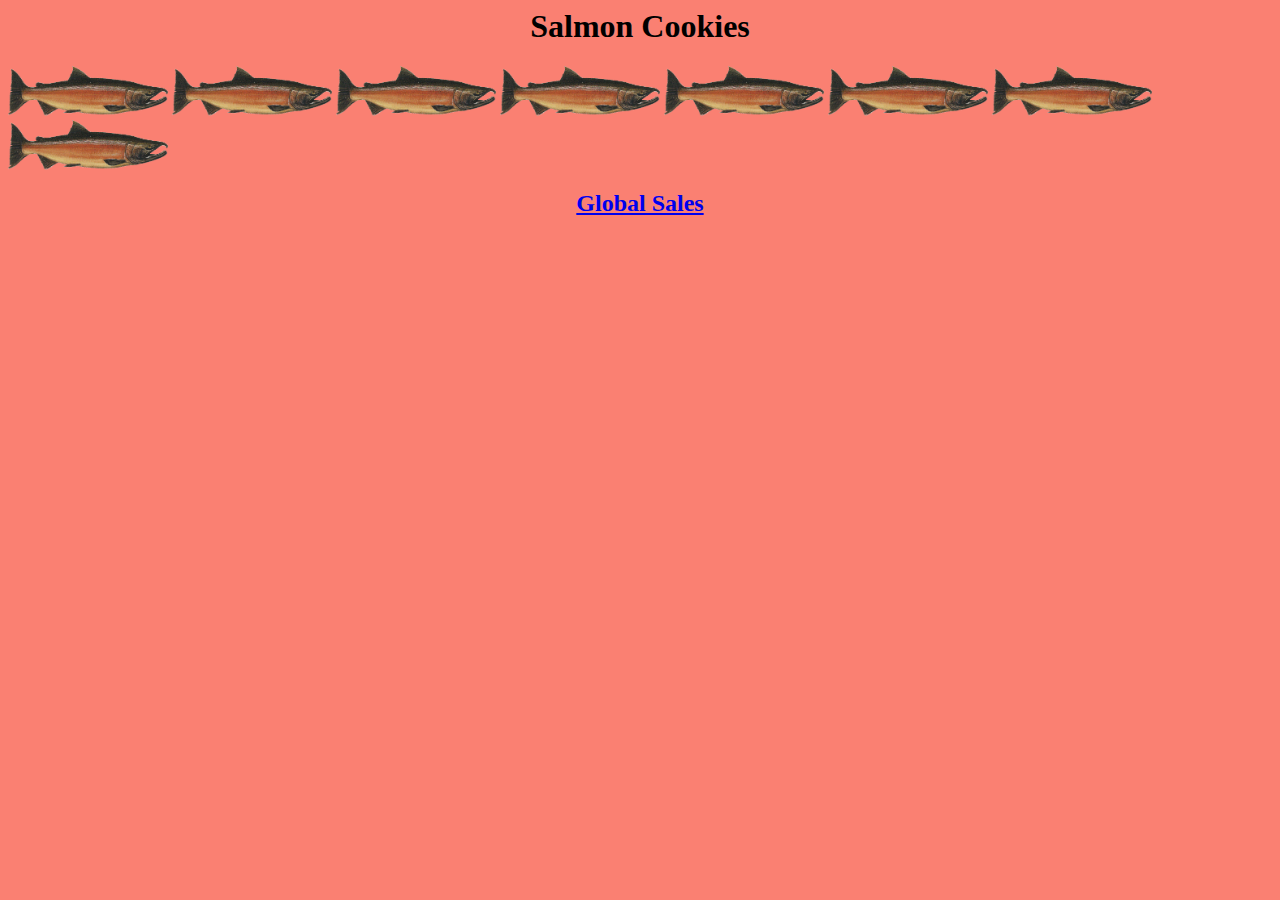
==== index.html @ 6f18ac30 "Merge pull request #1 from Vektur/class06-Objects" ====
<html lang="en">

<head>
  <title>Salmon Cookies</title>
  <link rel="stylesheet" href="css/style.css">
</head>

<body>
  <H1>Salmon Cookies</H1>

<img src="img/salmon.png" alt="">
<img src="img/salmon.png" alt="">
<img src="img/salmon.png" alt="">
<img src="img/salmon.png" alt="">
<img src="img/salmon.png" alt="">
<img src="img/salmon.png" alt="">
<img src="img/salmon.png" alt="">
<img src="img/salmon.png" alt="">

<H2>
  <a href="sales.html">Global Sales</a>
</H2>







</body>
</html>
---- css/style.css ----
body {
  background-color: salmon;
}

h1 {text-align: center;
  
}

h2 {
  text-align: center;
}
img {
  height: 50;
}

ul {
  display: inline-block;
  padding: 4%;
  margin: auto;
}
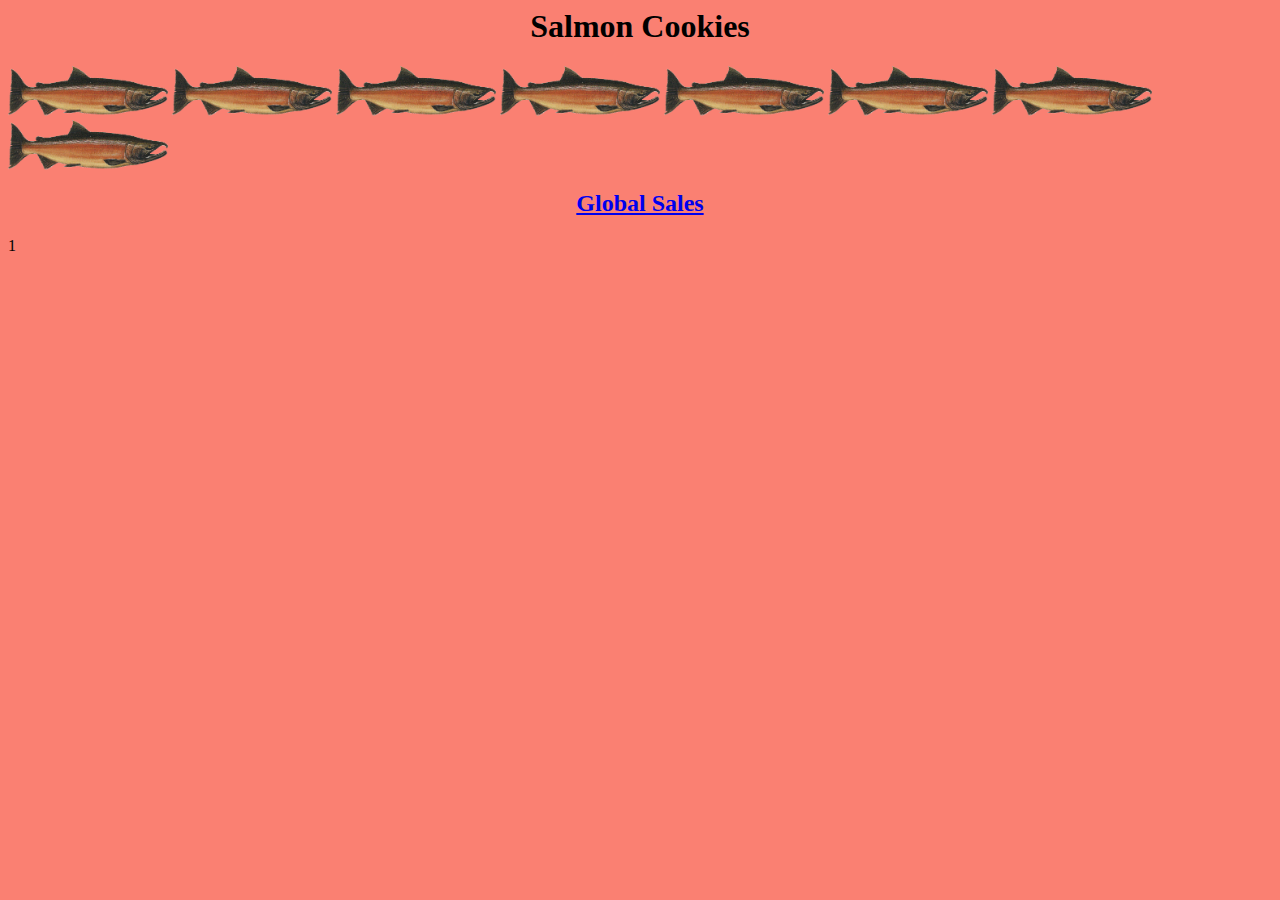
==== commit 045984d4: "initial" ====
--- a/index.html
+++ b/index.html
@@ -21,6 +21,9 @@
   <a href="sales.html">Global Sales</a>
 </H2>
 
+<table id="salesTable">
+  1
+</table>
 
 
 
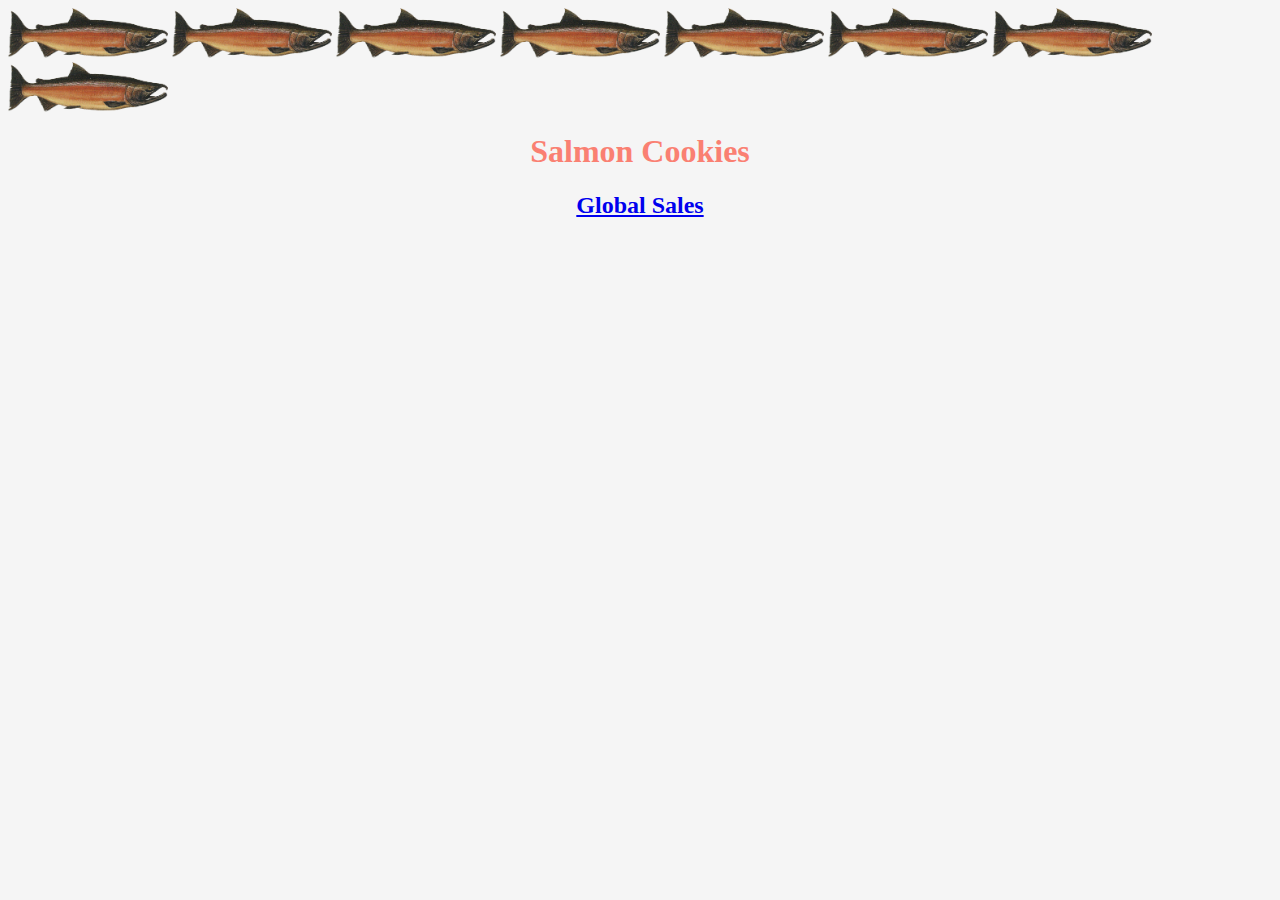
==== commit c367aee1: "HTML/CSS Touches" ====
--- a/index.html
+++ b/index.html
@@ -6,8 +6,7 @@
 </head>
 
 <body>
-  <H1>Salmon Cookies</H1>
-
+ 
 <img src="img/salmon.png" alt="">
 <img src="img/salmon.png" alt="">
 <img src="img/salmon.png" alt="">
@@ -17,16 +16,11 @@
 <img src="img/salmon.png" alt="">
 <img src="img/salmon.png" alt="">
 
+<H1>Salmon Cookies</H1>
+
 <H2>
   <a href="sales.html">Global Sales</a>
 </H2>
-
-<table id="salesTable">
-  1
-</table>
-
-
-
 
 
 
--- a/css/style.css
+++ b/css/style.css
@@ -1,20 +1,49 @@
 body {
-  background-color: salmon;
+  background-color: whitesmoke;
 }
 
-h1 {text-align: center;
-  
+h1 {
+  font-family: 'Times New Roman', Times, serif;
+  text-align: center;
+color: salmon
 }
 
 h2 {
+  font-family: ;
   text-align: center;
 }
 img {
   height: 50;
 }
-
+main {
+  font-family: Arial, Helvetica, sans-serif;
+}
 ul {
   display: inline-block;
   padding: 4%;
   margin: auto;
+}
+
+table {
+  background-color:white;
+  padding: 20px;
+  margin-left: auto;
+  margin-right: auto;
+  border-style: outset;
+  border-radius: 5px;
+  border-color: salmon;
+}
+
+td:hover {
+  background-color: salmon;
+}
+
+td {
+  padding: 2px;
+  border-style: inset;
+  border-radius: 5px;
+  border: 5px,;
+  border-color: pink;
+  text-align: right;
+
 }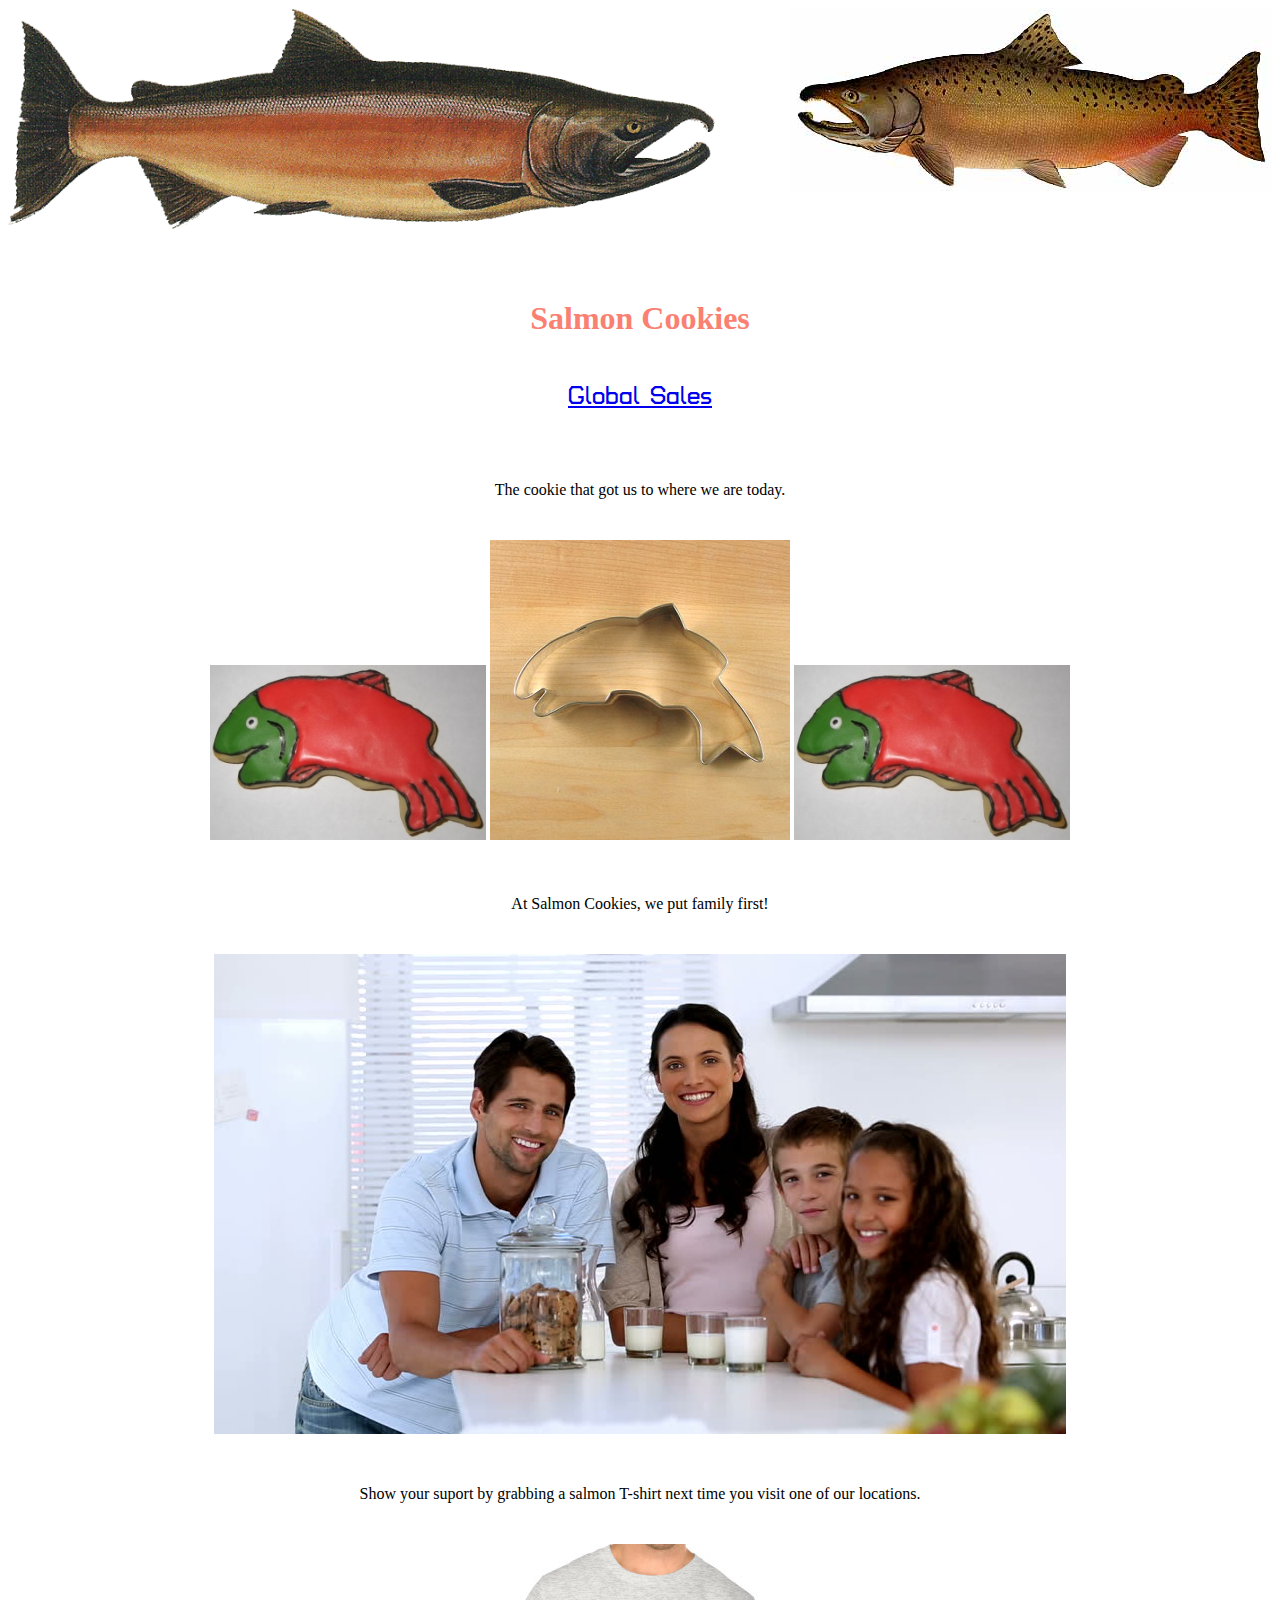
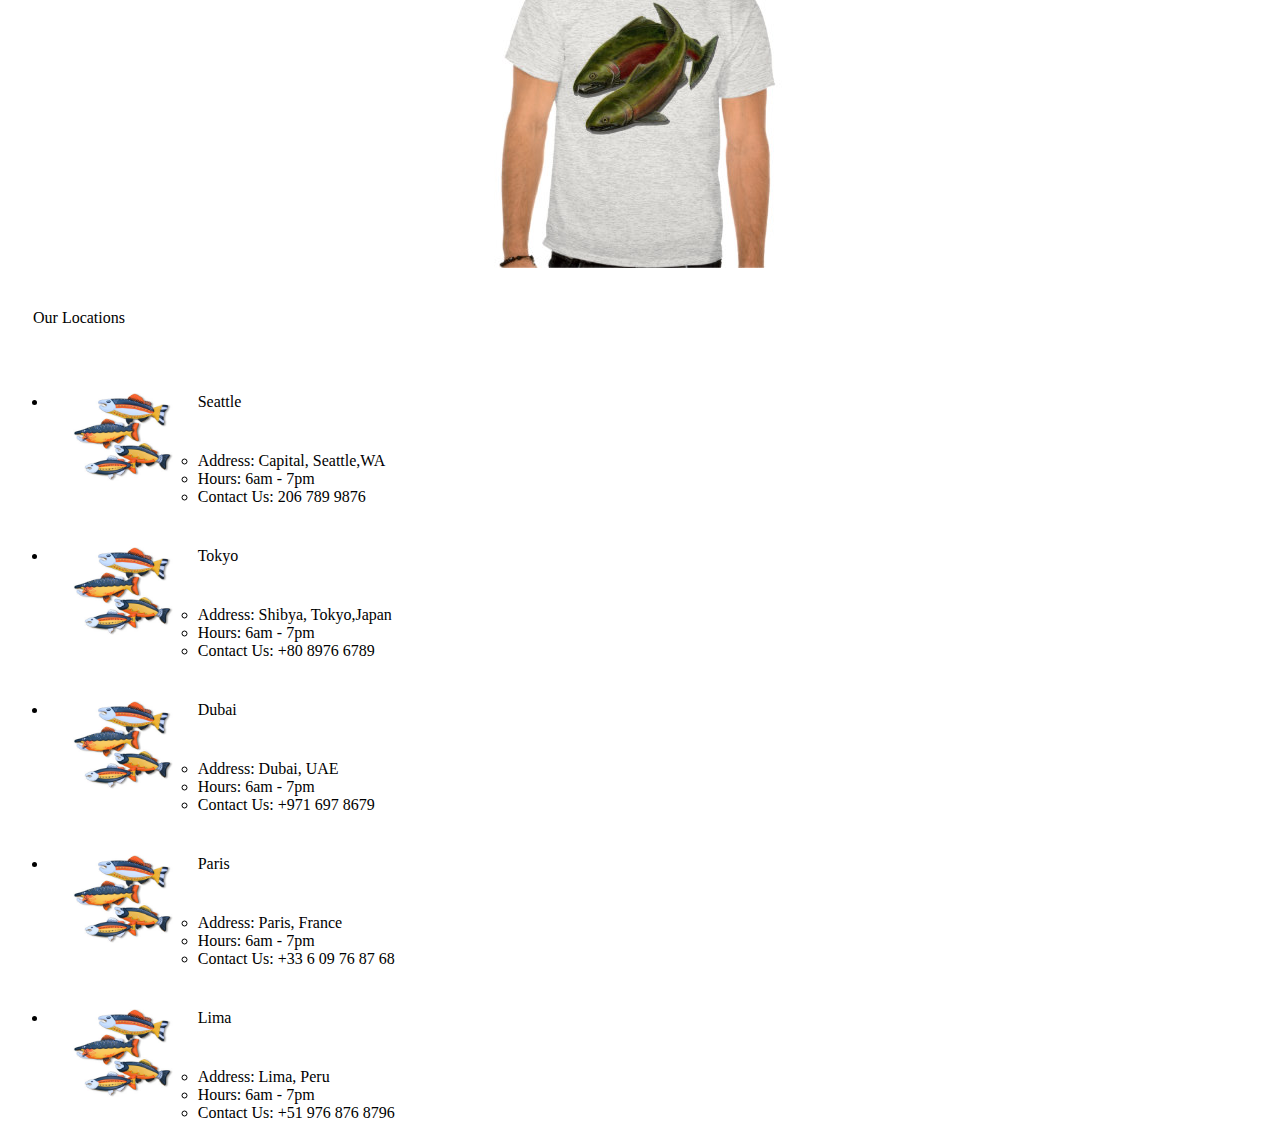
==== commit c5d3976e: "Merge pull request #3 from Vektur/lab08-CSS" ====
--- a/index.html
+++ b/index.html
@@ -2,27 +2,93 @@
 
 <head>
   <title>Salmon Cookies</title>
-  <link rel="stylesheet" href="css/style.css">
+  <link rel="stylesheet" href="css/reset.css">
+  <link rel="stylesheet" href="css/homeStyle.css">
+  <link href="https://fonts.googleapis.com/css2?family=Turret+Road:wght@300&display=swap" rel="stylesheet">
 </head>
 
 <body>
- 
-<img src="img/salmon.png" alt="">
-<img src="img/salmon.png" alt="">
-<img src="img/salmon.png" alt="">
-<img src="img/salmon.png" alt="">
-<img src="img/salmon.png" alt="">
-<img src="img/salmon.png" alt="">
-<img src="img/salmon.png" alt="">
-<img src="img/salmon.png" alt="">
 
-<H1>Salmon Cookies</H1>
+  <img src="img/salmon.png" alt="">
+  <div><img src="img/chinook.jpg" alt=""></div>
+  
+  <h1>Salmon Cookies</h1>
 
-<H2>
-  <a href="sales.html">Global Sales</a>
-</H2>
+  <h2>
+    <a href="sales.html">Global Sales</a>
+  </h2>
 
+  <section id="products">
+    <p>The cookie that got us to where we are today.</p>
+    <img src="img/frosted-cookie.jpg" alt="cookie">
+    <img src="img/cutter.jpeg" alt="cookie cutter">
+    <img src="img/frosted-cookie.jpg" alt="cookie">
+    
+  </section>
 
+  <section id="family">
+    <p>At Salmon Cookies, we put family first!</p>
 
+    <img src="img/family.jpg" alt="">
+  </section>
+
+  
+
+  <section id="merch">
+    <p>Show your suport by grabbing a salmon T-shirt next time you visit one of our locations.</p>
+    <img src="img/shirt.jpg" alt="">
+   
+  </section>
+
+  <section id="locations">
+    <p>Our Locations</p>
+    <ul>
+      <li><img src="img/fish.jpg" alt="logo">
+        <p>Seattle</p>
+        <ul>
+          <li>Address: Capital, Seattle,WA </li>
+          <li>Hours: 6am - 7pm </li>
+          <li>Contact Us: 206 789 9876</li>
+        </ul>
+      </li>
+      <li><img src="img/fish.jpg" alt="logo">
+        <p>Tokyo</p>
+        <ul>
+          <li>Address: Shibya, Tokyo,Japan</li> 
+          <li>Hours: 6am - 7pm</li>
+          <li>Contact Us: +80 8976 6789</li>
+        </ul>
+      </li>
+      <li><img src="img/fish.jpg" alt="logo">
+        <p>Dubai</p>
+        <ul>
+          <li>Address: Dubai, UAE</li>
+          <li>Hours: 6am - 7pm</li>
+          <li>Contact Us: +971 697 8679</li>
+        </ul>
+      </li>
+      <li><img src="img/fish.jpg" alt="logo">
+        <p>Paris</p>
+        <ul>
+          <li>Address: Paris, France</li>
+          <li>Hours: 6am - 7pm</li>
+          <li>Contact Us: +33 6 09 76 87 68</li>
+        </ul>
+      </li>
+      <li><img src="img/fish.jpg" alt="logo">
+        <p>Lima</p>
+        <ul>
+          <li>Address: Lima, Peru</li>
+          <li>Hours: 6am - 7pm</li>
+          <li>Contact Us: +51 976 876 8796</li>
+        </ul>
+      </li>
+    </ul>
+  </section>
+
+  <footer>
+
+  </footer>
 </body>
+
 </html>--- a/css/homeStyle.css
+++ b/css/homeStyle.css
@@ -0,0 +1,39 @@
+body>img {
+  height: 25%;
+
+}
+
+h1 {
+  font-family: 'Times New Roman', Times, serif;
+  text-align: center;
+color: salmon;
+padding-top: 50px;
+}
+
+h2 {
+  font-family: 'Turret Road', cursive;
+  text-align: center;
+  padding-top: 25px;
+}
+
+
+#locations img {
+  padding: 25px;
+  height: 10%;
+  float: left;
+}
+
+
+
+p {
+  padding: 25px;
+}
+
+div {
+  float: right;
+}
+
+#products, #family, #merch {
+  text-align: center;
+  padding-top: 10px;
+}
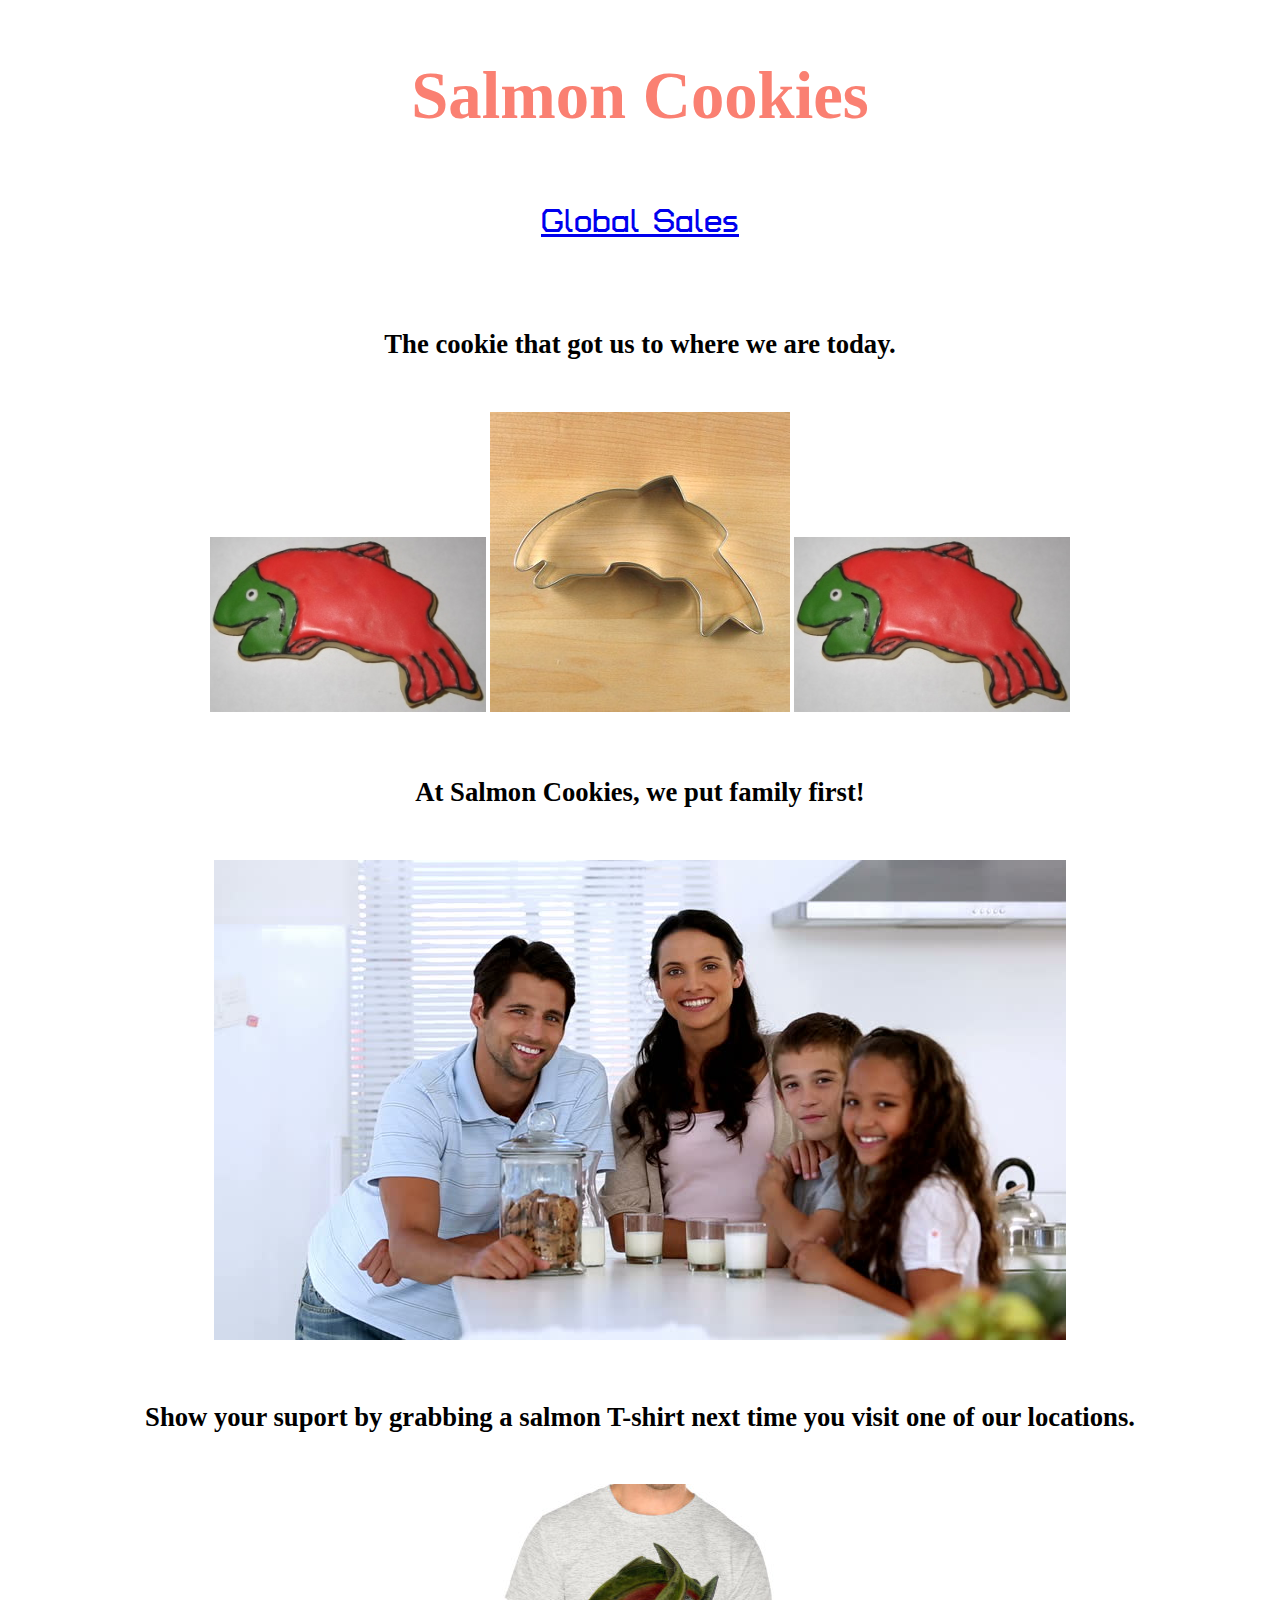
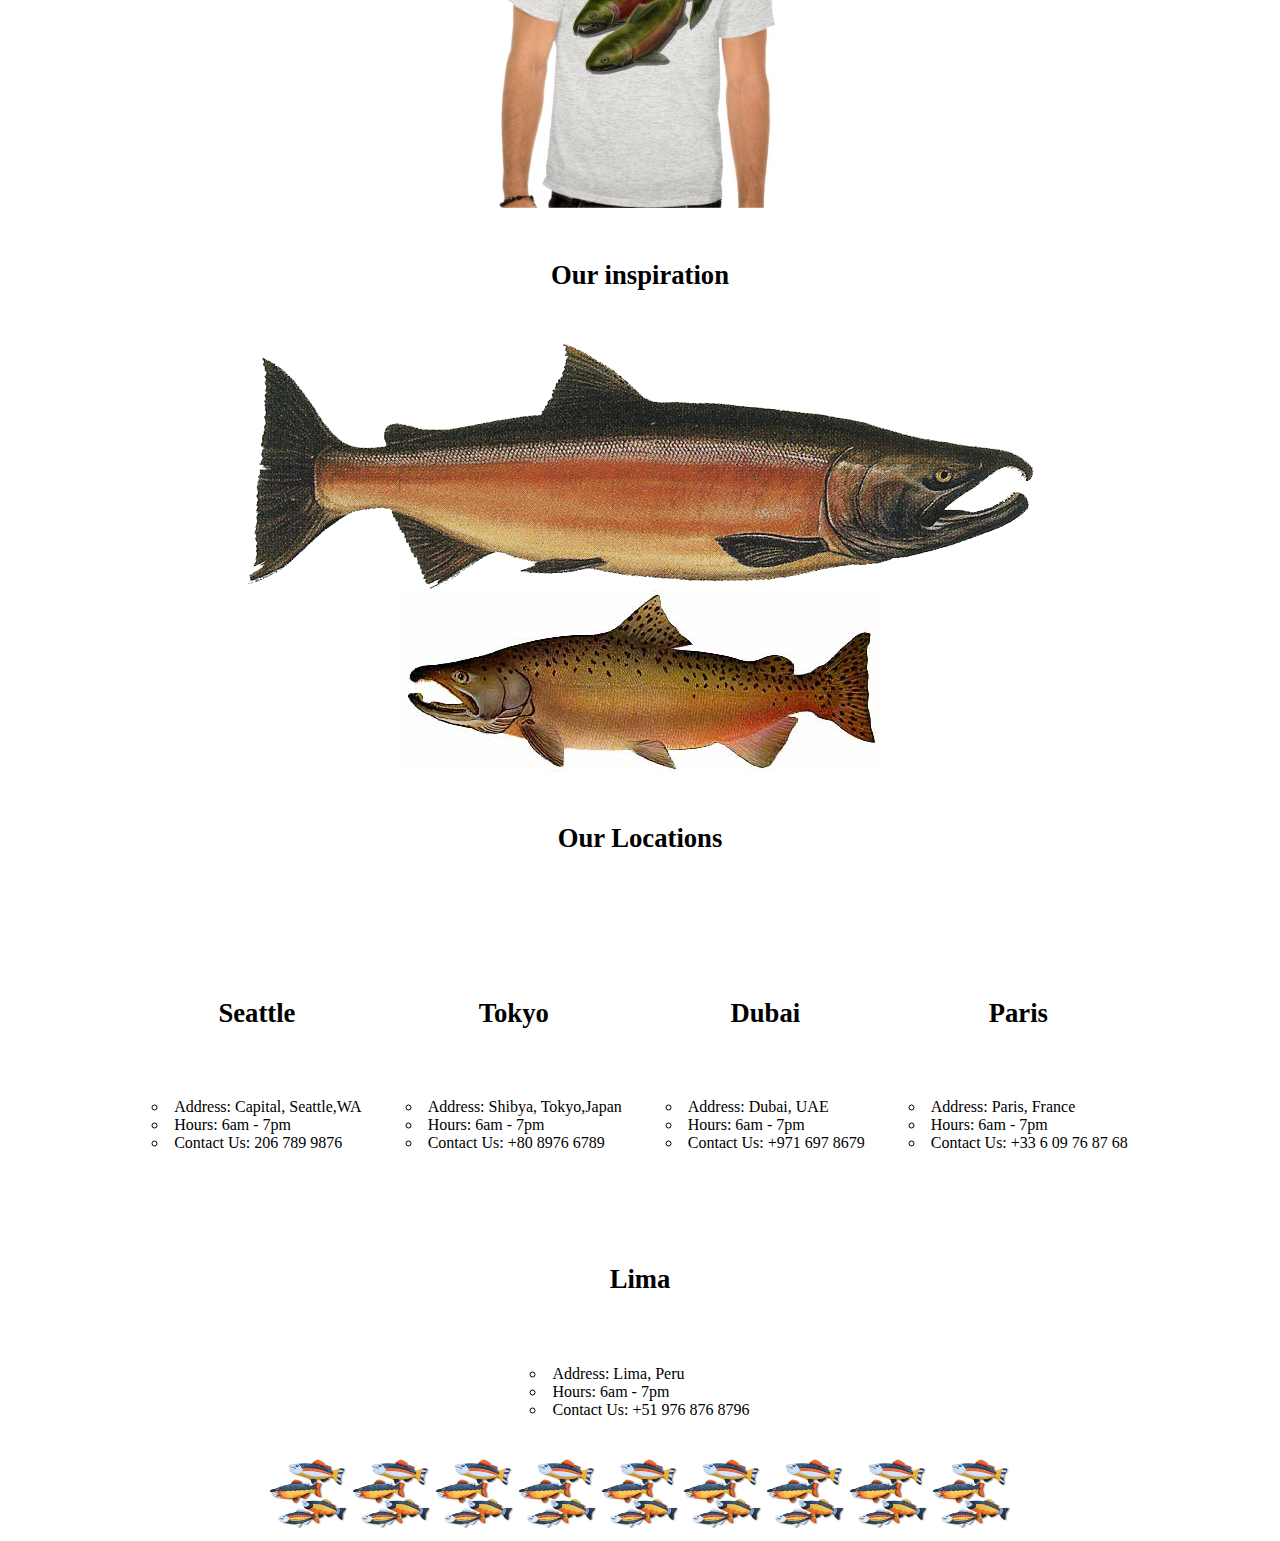
==== commit e10349e7: "finalTouches" ====
--- a/index.html
+++ b/index.html
@@ -8,22 +8,21 @@
 </head>
 
 <body>
+  
+  <section id="header">
+    <h1>Salmon Cookies</h1>
 
-  <img src="img/salmon.png" alt="">
-  <div><img src="img/chinook.jpg" alt=""></div>
+    <h2>
+      <a href="sales.html">Global Sales</a>
+    </h2>
+  </section>
   
-  <h1>Salmon Cookies</h1>
-
-  <h2>
-    <a href="sales.html">Global Sales</a>
-  </h2>
-
   <section id="products">
     <p>The cookie that got us to where we are today.</p>
     <img src="img/frosted-cookie.jpg" alt="cookie">
     <img src="img/cutter.jpeg" alt="cookie cutter">
     <img src="img/frosted-cookie.jpg" alt="cookie">
-    
+
   </section>
 
   <section id="family">
@@ -32,62 +31,76 @@
     <img src="img/family.jpg" alt="">
   </section>
 
-  
-
   <section id="merch">
     <p>Show your suport by grabbing a salmon T-shirt next time you visit one of our locations.</p>
     <img src="img/shirt.jpg" alt="">
-   
+
   </section>
+  
+  <div>
+    <p>Our inspiration</p>
+    <img src="img/salmon.png" alt="">
+    <img src="img/chinook.jpg" alt="">
+  </div>
 
   <section id="locations">
     <p>Our Locations</p>
-    <ul>
-      <li><img src="img/fish.jpg" alt="logo">
-        <p>Seattle</p>
-        <ul>
-          <li>Address: Capital, Seattle,WA </li>
-          <li>Hours: 6am - 7pm </li>
-          <li>Contact Us: 206 789 9876</li>
-        </ul>
-      </li>
-      <li><img src="img/fish.jpg" alt="logo">
-        <p>Tokyo</p>
-        <ul>
-          <li>Address: Shibya, Tokyo,Japan</li> 
-          <li>Hours: 6am - 7pm</li>
-          <li>Contact Us: +80 8976 6789</li>
-        </ul>
-      </li>
-      <li><img src="img/fish.jpg" alt="logo">
-        <p>Dubai</p>
-        <ul>
-          <li>Address: Dubai, UAE</li>
-          <li>Hours: 6am - 7pm</li>
-          <li>Contact Us: +971 697 8679</li>
-        </ul>
-      </li>
-      <li><img src="img/fish.jpg" alt="logo">
-        <p>Paris</p>
-        <ul>
-          <li>Address: Paris, France</li>
-          <li>Hours: 6am - 7pm</li>
-          <li>Contact Us: +33 6 09 76 87 68</li>
-        </ul>
-      </li>
-      <li><img src="img/fish.jpg" alt="logo">
-        <p>Lima</p>
-        <ul>
-          <li>Address: Lima, Peru</li>
-          <li>Hours: 6am - 7pm</li>
-          <li>Contact Us: +51 976 876 8796</li>
-        </ul>
-      </li>
-    </ul>
+    <div id="locations">
+  
+      <p>Seattle</p>
+      <ul>
+        <li>Address: Capital, Seattle,WA </li>
+        <li>Hours: 6am - 7pm </li>
+        <li>Contact Us: 206 789 9876</li>
+      </ul>
+
+    </div>
+    <div id="locations">
+      <p>Tokyo</p>
+      <ul>
+        <li>Address: Shibya, Tokyo,Japan</li>
+        <li>Hours: 6am - 7pm</li>
+        <li>Contact Us: +80 8976 6789</li>
+      </ul>
+    </div>
+    <div id="locations">
+      <p>Dubai</p>
+      <ul>
+        <li>Address: Dubai, UAE</li>
+        <li>Hours: 6am - 7pm</li>
+        <li>Contact Us: +971 697 8679</li>
+      </ul>
+    </div>
+    <div id="locations">
+      <p>Paris</p>
+      <ul>
+        <li>Address: Paris, France</li>
+        <li>Hours: 6am - 7pm</li>
+        <li>Contact Us: +33 6 09 76 87 68</li>
+      </ul>
+    </div>
+    <div id="locations">
+      <p>Lima</p>
+      <ul>
+        <li>Address: Lima, Peru</li>
+        <li>Hours: 6am - 7pm</li>
+        <li>Contact Us: +51 976 876 8796</li>
+      </ul>
+    </div>
+  
   </section>
 
+
   <footer>
-
+    <img src="img/fish.jpg" alt="locations">
+    <img src="img/fish.jpg" alt="locations">
+    <img src="img/fish.jpg" alt="locations">
+    <img src="img/fish.jpg" alt="locations">
+    <img src="img/fish.jpg" alt="locations">
+    <img src="img/fish.jpg" alt="locations">
+    <img src="img/fish.jpg" alt="locations">
+    <img src="img/fish.jpg" alt="locations">
+    <img src="img/fish.jpg" alt="locations">
   </footer>
 </body>
 
--- a/css/homeStyle.css
+++ b/css/homeStyle.css
@@ -1,6 +1,5 @@
 body>img {
   height: 25%;
-
 }
 
 h1 {
@@ -8,32 +7,60 @@
   text-align: center;
 color: salmon;
 padding-top: 50px;
+font-size: 50pt;
 }
 
 h2 {
   font-family: 'Turret Road', cursive;
   text-align: center;
   padding-top: 25px;
+  font-weight: bolder;
+  font-size: 25pt;
 }
 
-
-#locations img {
-  padding: 25px;
-  height: 10%;
-  float: left;
+#locations {
+  text-align: center;
+  margin-top: 20px;
 }
 
+#locations ul  {
+  display: inline;
 
+}
 
 p {
   padding: 25px;
+  font-weight: bolder;
+  font-size: 20pt;
 }
 
 div {
-  float: right;
+  margin: auto;
+  text-align: center;
 }
 
 #products, #family, #merch {
   text-align: center;
   padding-top: 10px;
 }
+
+ul {
+  list-style-type: circle;
+  list-style-position: inside;
+  margin-top: 5px;
+  text-align: left;
+}
+
+div#locations {
+  display: inline-block;
+  padding: 20px;
+}
+
+footer {
+  text-align: center;
+  margin-top: 20px;
+}
+
+footer img {
+  height: 70px;
+}